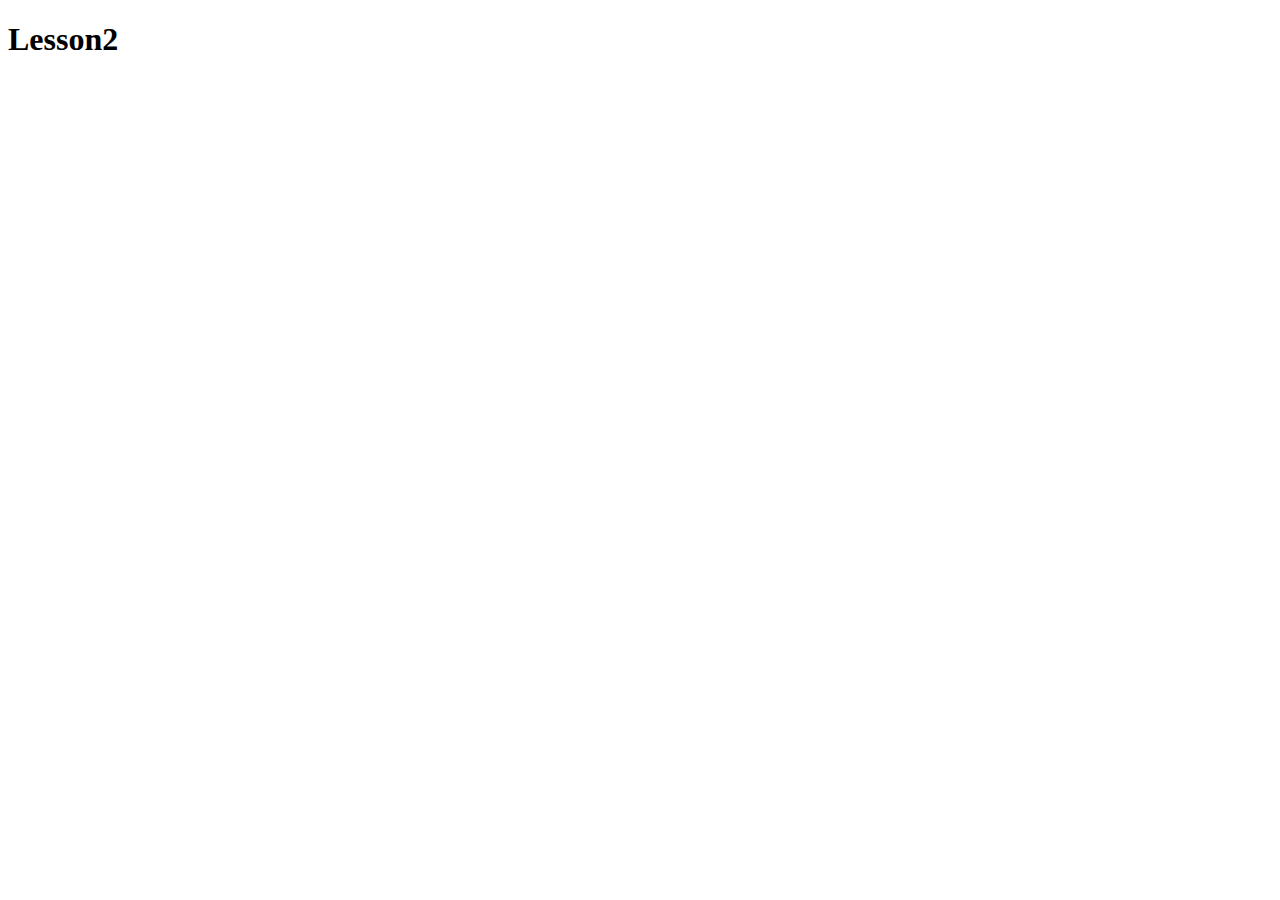
==== lesson2/index.html @ e0665a1a "add" ====
<!DOCTYPE html>
<html lang="en">
<head>
    <meta charset="UTF-8">
    <meta name="viewport" content="width=device-width, initial-scale=1.0">
    <title>Lesson2</title>
</head>
<body>
    <h1>Lesson2</h1>
    
    
</body>
</html>
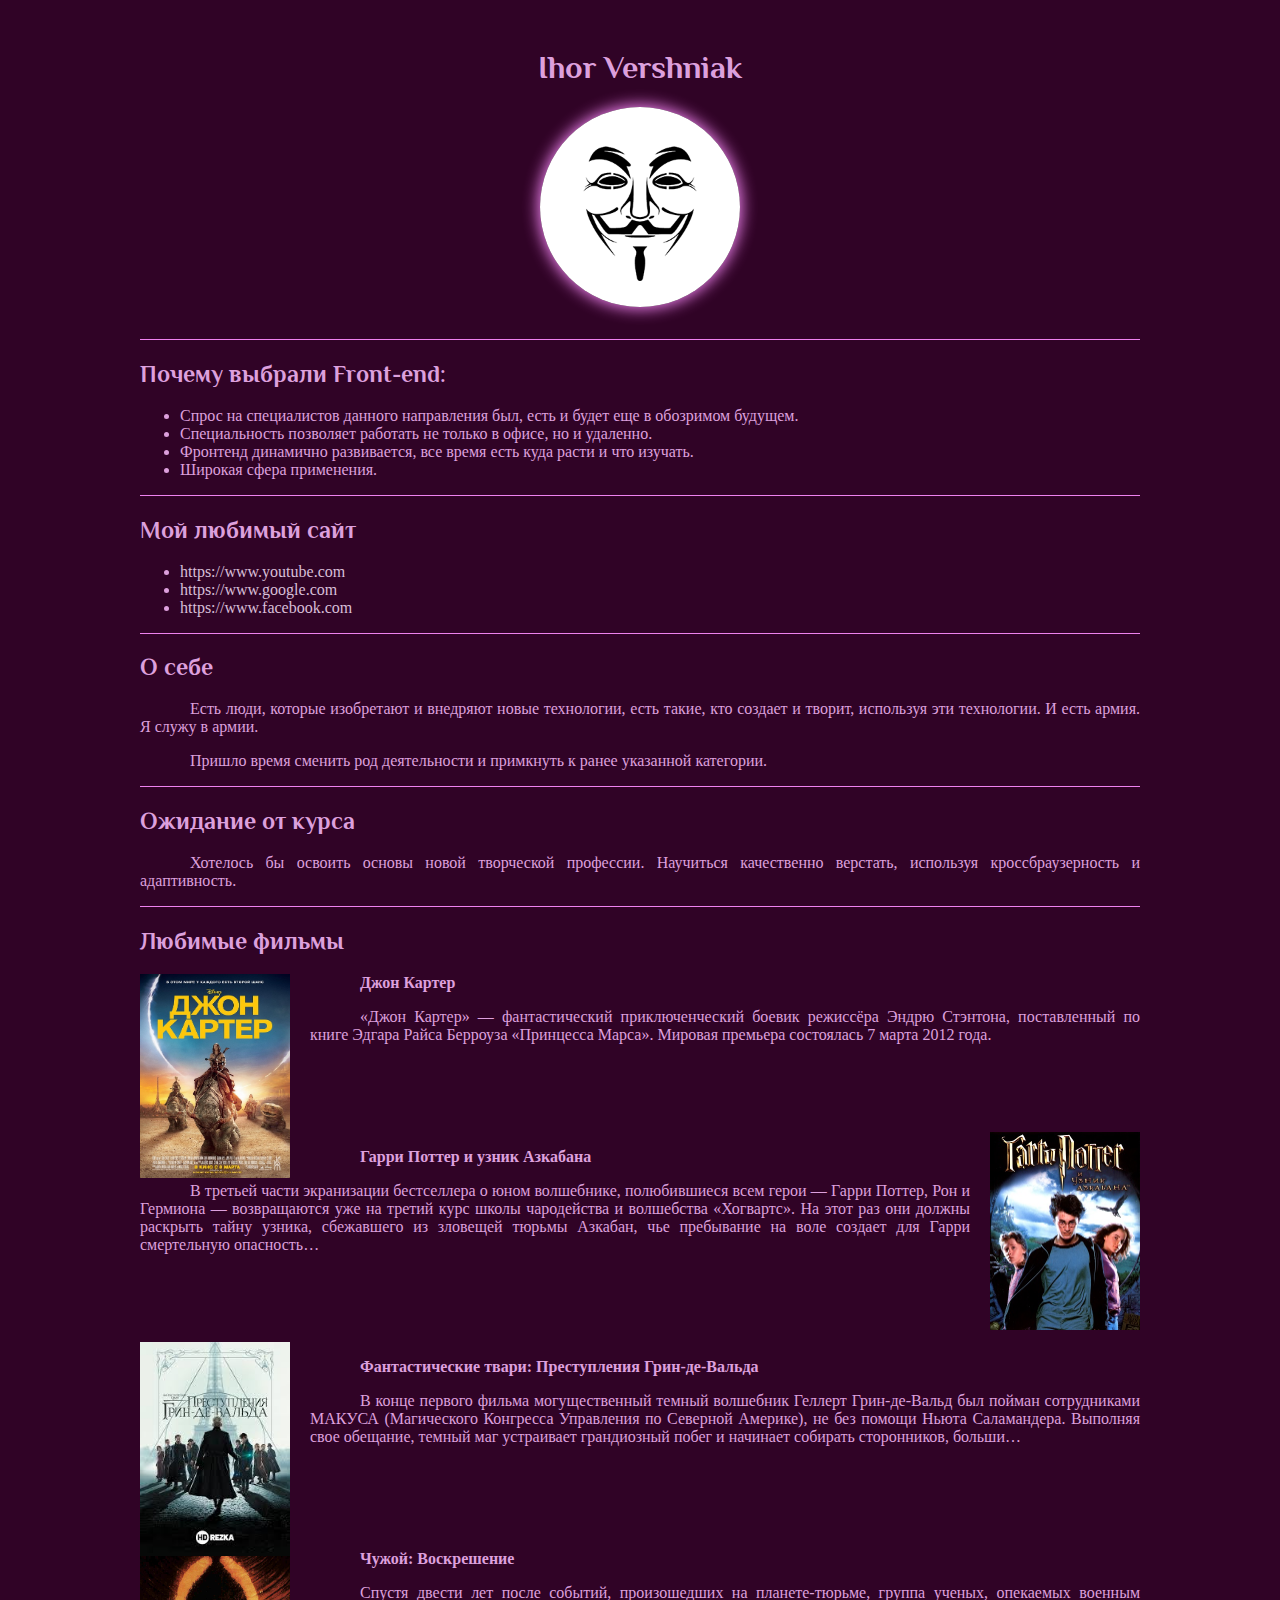
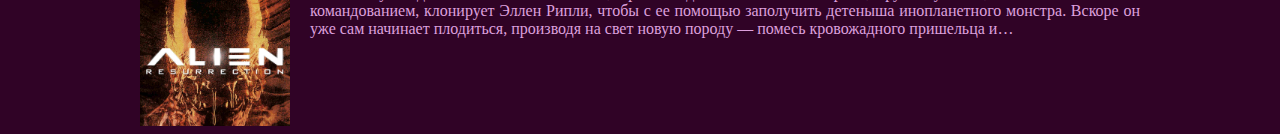
==== commit 3c4ebacb: "add" ====
--- a/lesson2/index.html
+++ b/lesson2/index.html
@@ -1,13 +1,54 @@
-<!DOCTYPE html>
-<html lang="en">
-<head>
-    <meta charset="UTF-8">
-    <meta name="viewport" content="width=device-width, initial-scale=1.0">
-    <title>Lesson2</title>
-</head>
-<body>
-    <h1>Lesson2</h1>
-    
-    
-</body>
-</html>+	<!DOCTYPE html>
+	<html lang="en">
+	<head>
+		<meta charset="UTF-8">
+		<meta name="viewport" content="width=device-width, initial-scale=1.0">
+        <title>Домашняя работа 1 (с доработками)</title>
+        <link href="css/style.css" rel="stylesheet" >
+        <link href="https://fonts.googleapis.com/css2?family=Philosopher&family=Poiret+One&display=swap" rel="stylesheet">
+	</head>
+	<body>
+        <div id="fild_main">
+            <div id="fild_line">
+                <h1>Ihor Vershniak </h1>
+                <img id="img_photo" src="img/V.png">
+            </div>
+            <hr>
+            <h2>Почему выбрали Front-end:</h2>
+            <ul>
+                <li>Спрос на специалистов данного направления был, есть и будет еще в обозримом будущем.</li>
+                <li>Cпециальность позволяет работать не только в офисе, но и удаленно.</li>
+                <li>Фронтенд динамично развивается, все время есть куда расти и что изучать.</li>
+                <li>Широкая сфера применения.</li>
+            </ul>
+            <hr>
+            <h2>Мой любимый сайт</h2>
+            <ul>
+                <li><a href="https://www.youtube.com" target="_blank">https://www.youtube.com</a></li>
+                <li><a href="https://www.google.com" target="_blank">https://www.google.com</a></li>
+                <li><a href="https://www.facebook.com" target="_blank">https://www.facebook.com</a></li>
+            </ul>
+            <hr>
+            <h2>О себе</h2>
+            <p>Есть люди, которые изобретают и внедряют новые технологии, есть такие, кто создает и творит, используя эти технологии. И есть армия. Я служу в армии. </p>
+            <p>Пришло время сменить род деятельности и примкнуть к ранее указанной категории.</p>
+            <hr>
+            <h2>Ожидание от курса</h2>
+            <p>Хотелось бы освоить основы новой творческой профессии. Научиться качественно  верстать, используя кроссбраузерность и адаптивность. </p>
+            <hr>
+            <h2>Любимые фильмы</h2>
+            <img src="img/film1.jpg" style="width: 150px; float: left; margin-right: 20px;" ><p><strong>Джон Картер</strong></p>
+            <p>«Джон Картер» — фантастический приключенческий боевик режиссёра Эндрю Стэнтона, поставленный по книге Эдгара Райса Берроуза «Принцесса Марса». Мировая премьера состоялась 7 марта 2012 года.
+            </p><br><br><br><br>
+            <img src="img/film2.jpg" style="width: 150px;  float: right; margin-left: 20px;"><p><strong>Гарри Поттер и узник Азкабана</strong></p>
+            <p> В третьей части экранизации бестселлера о юном волшебнике, полюбившиеся всем герои — Гарри Поттер, Рон и Гермиона — возвращаются уже на третий курс школы чародейства и волшебства «Хогвартс». На этот раз они должны раскрыть тайну узника, сбежавшего из зловещей тюрьмы Азкабан, чье пребывание на воле создает для Гарри смертельную опасность…</p>
+            <br><br><br><br>
+            <img src="img/film3.jpg" style="width: 150px;  float: left; margin-right: 20px;"><p><strong>Фантастические твари: Преступления Грин-де-Вальда</strong></p>
+            <p>В конце первого фильма могущественный темный волшебник Геллерт Грин-де-Вальд был пойман сотрудниками МАКУСА (Магического Конгресса Управления по Северной Америке), не без помощи Ньюта Саламандера. Выполняя свое обещание, темный маг устраивает грандиозный побег и начинает собирать сторонников, больши… </p>
+            <br><br><br><br>
+            <div style="background-image: url(img/film4.jpg); background-size: 150px; background-repeat: no-repeat; background-position: left top; padding-left: 170px;"><p><strong>Чужой: Воскрешение</strong></p>
+            <p>Спустя двести лет после событий, произошедших на планете-тюрьме, группа ученых, опекаемых военным командованием, клонирует Эллен Рипли, чтобы с ее помощью заполучить детеныша инопланетного монстра. Вскоре он уже сам начинает плодиться, производя на свет новую породу — помесь кровожадного пришельца и…</p>
+            <br><br><br><br></div>
+        </div>
+	</body>
+	</html>
--- a/lesson2/css/style.css
+++ b/lesson2/css/style.css
@@ -0,0 +1,49 @@
+body{
+    background: rgb(48, 3, 38);
+            background-image: url(img/bg_v.png);
+    /*background-color: transparent;*/
+    color:plum;
+    font-family: century gothic;
+}
+#fild_main{
+    width: 1000px;
+    position: relative;
+    margin: auto;
+}
+#fild_line{
+    width: 1000px;
+    text-align: center;
+    padding: 20px 0px;
+}
+hr {
+    border: none;
+    background-color: violet;
+    height: 1px;
+}
+#img_photo{
+    border-radius: 50%;
+    width: 200px;
+    box-shadow: 0 0 15px 2px   violet;
+}
+li{
+    text-align: justify;
+}
+h1{
+    font-family: Philosopher, sans-serif;
+    text-align: center;
+}
+h2{
+    font-family: Philosopher, sans-serif;
+    text-align: left;
+}
+a { 
+    text-decoration: none; 
+    color: thistle;
+} 
+a:hover{
+    color: white;
+}
+p{
+    text-align: justify;
+    text-indent: 50px;
+}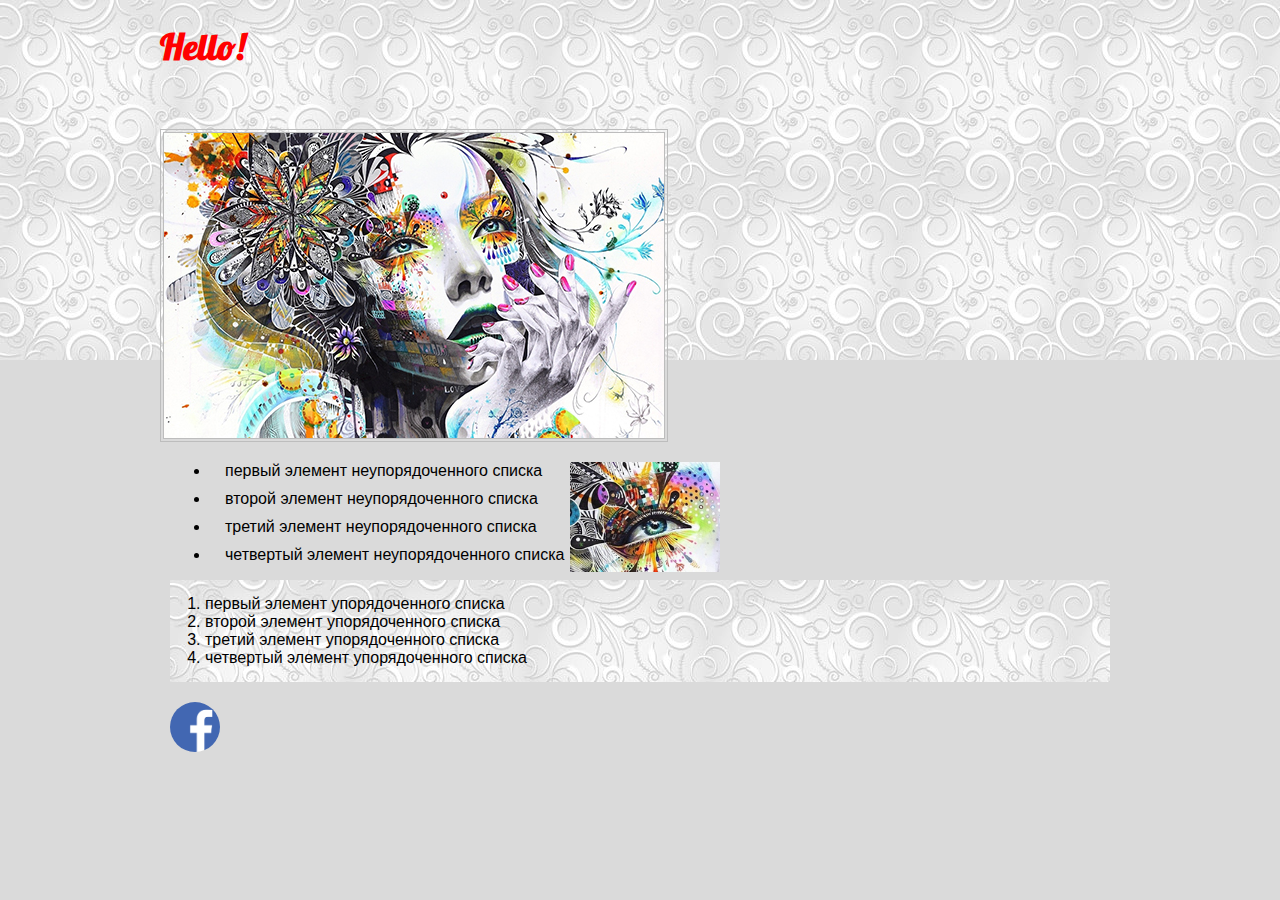
==== commit 09878fed: "add" ====
--- a/lesson2/index.html
+++ b/lesson2/index.html
@@ -1,54 +1,33 @@
-	<!DOCTYPE html>
-	<html lang="en">
-	<head>
-		<meta charset="UTF-8">
-		<meta name="viewport" content="width=device-width, initial-scale=1.0">
-        <title>Домашняя работа 1 (с доработками)</title>
-        <link href="css/style.css" rel="stylesheet" >
-        <link href="https://fonts.googleapis.com/css2?family=Philosopher&family=Poiret+One&display=swap" rel="stylesheet">
-	</head>
-	<body>
-        <div id="fild_main">
-            <div id="fild_line">
-                <h1>Ihor Vershniak </h1>
-                <img id="img_photo" src="img/V.png">
-            </div>
-            <hr>
-            <h2>Почему выбрали Front-end:</h2>
-            <ul>
-                <li>Спрос на специалистов данного направления был, есть и будет еще в обозримом будущем.</li>
-                <li>Cпециальность позволяет работать не только в офисе, но и удаленно.</li>
-                <li>Фронтенд динамично развивается, все время есть куда расти и что изучать.</li>
-                <li>Широкая сфера применения.</li>
-            </ul>
-            <hr>
-            <h2>Мой любимый сайт</h2>
-            <ul>
-                <li><a href="https://www.youtube.com" target="_blank">https://www.youtube.com</a></li>
-                <li><a href="https://www.google.com" target="_blank">https://www.google.com</a></li>
-                <li><a href="https://www.facebook.com" target="_blank">https://www.facebook.com</a></li>
-            </ul>
-            <hr>
-            <h2>О себе</h2>
-            <p>Есть люди, которые изобретают и внедряют новые технологии, есть такие, кто создает и творит, используя эти технологии. И есть армия. Я служу в армии. </p>
-            <p>Пришло время сменить род деятельности и примкнуть к ранее указанной категории.</p>
-            <hr>
-            <h2>Ожидание от курса</h2>
-            <p>Хотелось бы освоить основы новой творческой профессии. Научиться качественно  верстать, используя кроссбраузерность и адаптивность. </p>
-            <hr>
-            <h2>Любимые фильмы</h2>
-            <img src="img/film1.jpg" style="width: 150px; float: left; margin-right: 20px;" ><p><strong>Джон Картер</strong></p>
-            <p>«Джон Картер» — фантастический приключенческий боевик режиссёра Эндрю Стэнтона, поставленный по книге Эдгара Райса Берроуза «Принцесса Марса». Мировая премьера состоялась 7 марта 2012 года.
-            </p><br><br><br><br>
-            <img src="img/film2.jpg" style="width: 150px;  float: right; margin-left: 20px;"><p><strong>Гарри Поттер и узник Азкабана</strong></p>
-            <p> В третьей части экранизации бестселлера о юном волшебнике, полюбившиеся всем герои — Гарри Поттер, Рон и Гермиона — возвращаются уже на третий курс школы чародейства и волшебства «Хогвартс». На этот раз они должны раскрыть тайну узника, сбежавшего из зловещей тюрьмы Азкабан, чье пребывание на воле создает для Гарри смертельную опасность…</p>
-            <br><br><br><br>
-            <img src="img/film3.jpg" style="width: 150px;  float: left; margin-right: 20px;"><p><strong>Фантастические твари: Преступления Грин-де-Вальда</strong></p>
-            <p>В конце первого фильма могущественный темный волшебник Геллерт Грин-де-Вальд был пойман сотрудниками МАКУСА (Магического Конгресса Управления по Северной Америке), не без помощи Ньюта Саламандера. Выполняя свое обещание, темный маг устраивает грандиозный побег и начинает собирать сторонников, больши… </p>
-            <br><br><br><br>
-            <div style="background-image: url(img/film4.jpg); background-size: 150px; background-repeat: no-repeat; background-position: left top; padding-left: 170px;"><p><strong>Чужой: Воскрешение</strong></p>
-            <p>Спустя двести лет после событий, произошедших на планете-тюрьме, группа ученых, опекаемых военным командованием, клонирует Эллен Рипли, чтобы с ее помощью заполучить детеныша инопланетного монстра. Вскоре он уже сам начинает плодиться, производя на свет новую породу — помесь кровожадного пришельца и…</p>
-            <br><br><br><br></div>
-        </div>
-	</body>
-	</html>
+<!DOCTYPE html>
+<html lang="en">
+<head>
+    <meta charset="UTF-8">
+    <meta name="viewport" content="width=device-width, initial-scale=1.0">
+    <title>Lesson 2 - hometask</title>
+    <link href="https://fonts.googleapis.com/css2?family=Lobster&display=swap" rel="stylesheet">
+    <link rel="stylesheet" href="css/style.css">
+
+</head>
+<body>
+    <main>
+        <h1>Hello!</h1><br>
+        <br>
+        <img src="img/img.jpg" alt="img" class="img_main">
+        <ul><img src="img/img2.jpg">
+            <li> первый элемент неупорядоченного списка</li>
+            <li>второй элемент неупорядоченного списка</li>
+            <li>третий элемент неупорядоченного списка</li>
+            <li>четвертый элемент неупорядоченного списка</li>
+        </ul>
+        <ol>
+            <li>первый элемент упорядоченного списка</li>
+            <li>второй элемент упорядоченного списка</li>
+            <li>третий элемент упорядоченного списка</li>
+            <li>четвертый элемент упорядоченного списка</li>
+        </ol>
+        <a href="https://www.facebook.com" target="_blank"><img src="img/facebook.png" alt="facebook" class="img_facebook"></a>
+       
+    </main>
+    
+</body>
+</html>--- a/lesson2/css/style.css
+++ b/lesson2/css/style.css
@@ -1,49 +1,41 @@
-body{
-    background: rgb(48, 3, 38);
-            background-image: url(img/bg_v.png);
-    /*background-color: transparent;*/
-    color:plum;
-    font-family: century gothic;
+body {
+    background-image: url(../img/bg.jpg) ;
+    background-color: rgb(218, 218, 218);
+   background-repeat: repeat-x;
 }
-#fild_main{
-    width: 1000px;
-    position: relative;
+main {
+    width: 960px;
     margin: auto;
 }
-#fild_line{
-    width: 1000px;
-    text-align: center;
-    padding: 20px 0px;
+.img_main{
+    border: 4px; 
+    border-style: double; 
+    border-color: rgb(189, 189, 189);
 }
-hr {
-    border: none;
-    background-color: violet;
-    height: 1px;
-}
-#img_photo{
+.img_facebook{
+    width: 50px;
+    margin: 10px;
     border-radius: 50%;
-    width: 200px;
-    box-shadow: 0 0 15px 2px   violet;
-}
-li{
-    text-align: justify;
 }
 h1{
-    font-family: Philosopher, sans-serif;
-    text-align: center;
+    color: red;
+    font-size: 36px;
+    font-family: 'Lobster', cursive;
 }
-h2{
-    font-family: Philosopher, sans-serif;
-    text-align: left;
+ul li {
+    font-size: 16px;
+    font-family: sans-serif;
+    margin: 10px;
+    padding-left: 15px;
 }
-a { 
-    text-decoration: none; 
-    color: thistle;
-} 
-a:hover{
-    color: white;
+ul img{
+    width: 150px;
+    margin-right: 400px;
+    float:right;
 }
-p{
-    text-align: justify;
-    text-indent: 50px;
+ol{
+    background-image: url(../img/bg.jpg);
+    margin: 10px;
+    padding: 15px 35px;
+    font-family: Verdana, Geneva, Tahoma, sans-serif;
 }